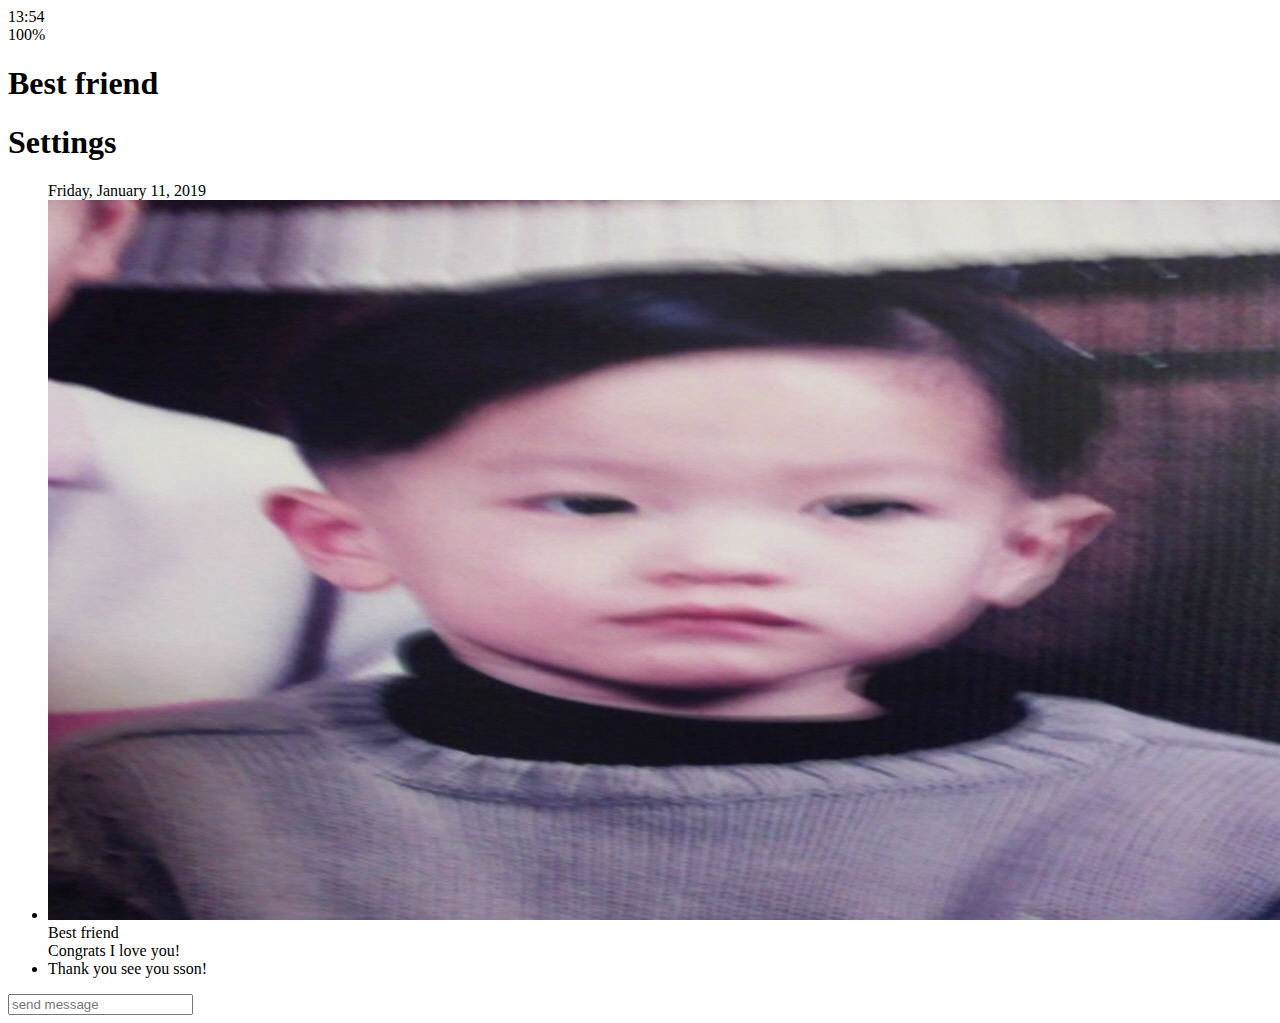
==== chat.html @ 633b699d "kakako clonev2" ====
<!DOCTYPE html>
<html lang="en">
  <head>
    <meta charset="UTF-8" />
    <meta name="viewport" content="width=device-width, initial-scale=1.0" />
    <link
      rel="stylesheet"
      href="https://use.fontawesome.com/releases/v5.13.0/css/all.css"
      integrity="sha384-Bfad6CLCknfcloXFOyFnlgtENryhrpZCe29RTifKEixXQZ38WheV+i/6YWSzkz3V"
      crossorigin="anonymous"
    />
    <title>Chat Kakao Clone</title>
  </head>
  <body>
    <div class="status-bar">
      <div class="status-bar__column">
        <span class="status-bar__clock">13:54</span>
      </div>
      <div class="status-bar__column">
        <i class="fas fa-clock"></i>
        <i class="fas fa-volume-mute"></i>
        <i class="fas fa-wifi"></i>
        <span class="status-bar__battery-level">100%</span>
        <i class="fas fa-battery-full"></i>
      </div>
    </div>
    <header class="header">
      <div class="header__backc-btn">
        <a href="index.html" class="header__back-btn"
          ><i class="fas fa-arrow-left fa-2x"></i>
        </a>
        <h1 class="header__title">Best friend</h1>
      </div>
      <div class="header__header-column">
        <h1 class="header__title">Settings</h1>
      </div>
      <div class="header__header-column">
        <span class="header__icon">
          <i class="fas fa-search"></i>
        </span>
        <div class="header__icon">
          <i class="fas fa-bars"></i>
        </div>
      </div>
    </header>
    <main class="chat">
      <ul class="chat__messages">
        <span class="chat__timestamp">
          Friday, January 11, 2019
        </span>
        <li class="incoming-message message">
          <img src="imgs/5.jpg" class="g-avatar message__avatar" />
          <div class="message__content">
            <span class="message__author">Best friend</span>
            <div class="message__bubble">
              Congrats I love you!
            </div>
          </div>
          <span class="message__timestamp"></span>
        </li>
        <li class="incoming-message message">
          <span class="message__timestamp"></span>
          <div class="message__content">
            <div class="message__bubble">
              Thank you see you sson!
            </div>
          </div>
        </li>
      </ul>
    </main>
    <div class="chat__write">
      <div class="chat__write-column">
        <i class="far fa-plus-square"></i>
      </div>
      <div class="chat__write-column">
        <input
          type="text"
          placeholder="send message"
          class="chat__write-input"
        />
      </div>
      <div class="chat__write-column">
        <span class="chat__write-icon">
          <i class="far fa-smile-wind"></i>
        </span>
        <span class="chat__write-icon">
          <i class="fas-fa-microphone"></i>
        </span>
      </div>
    </div>
  </body>
</html>
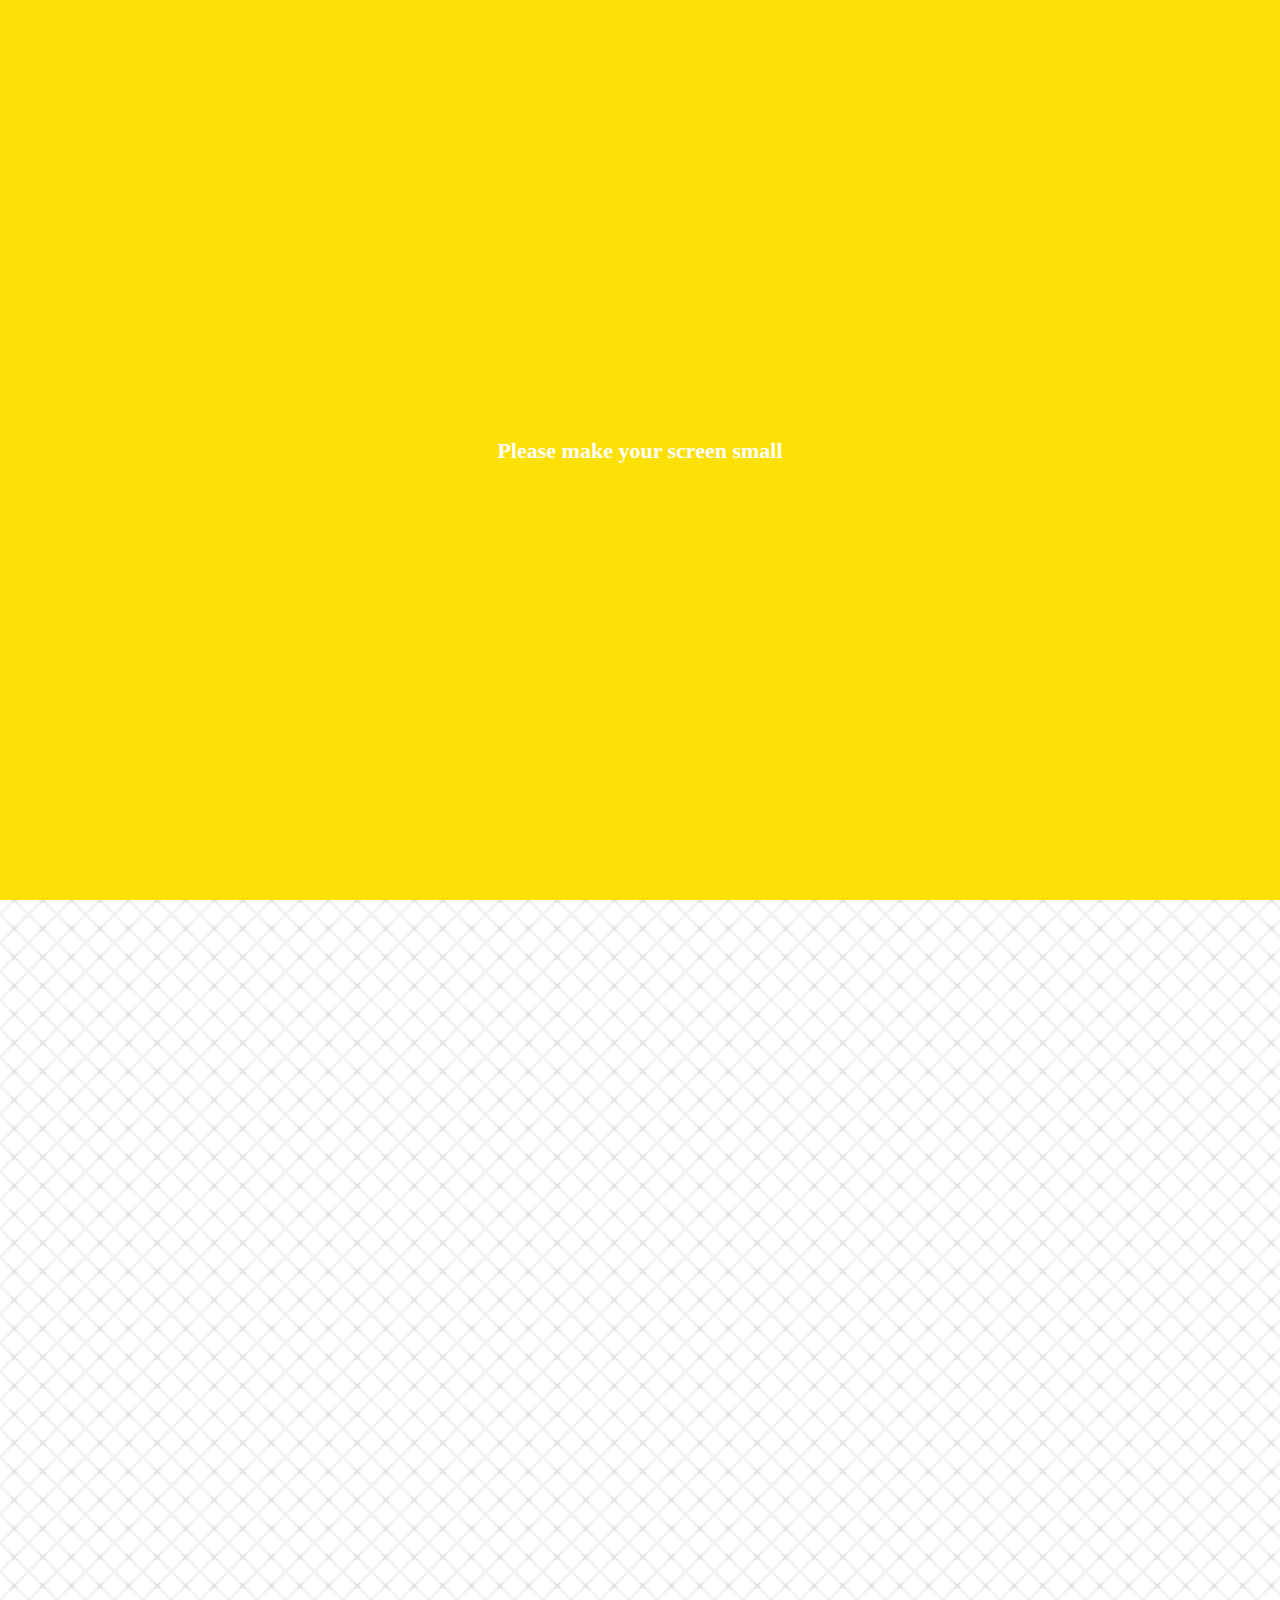
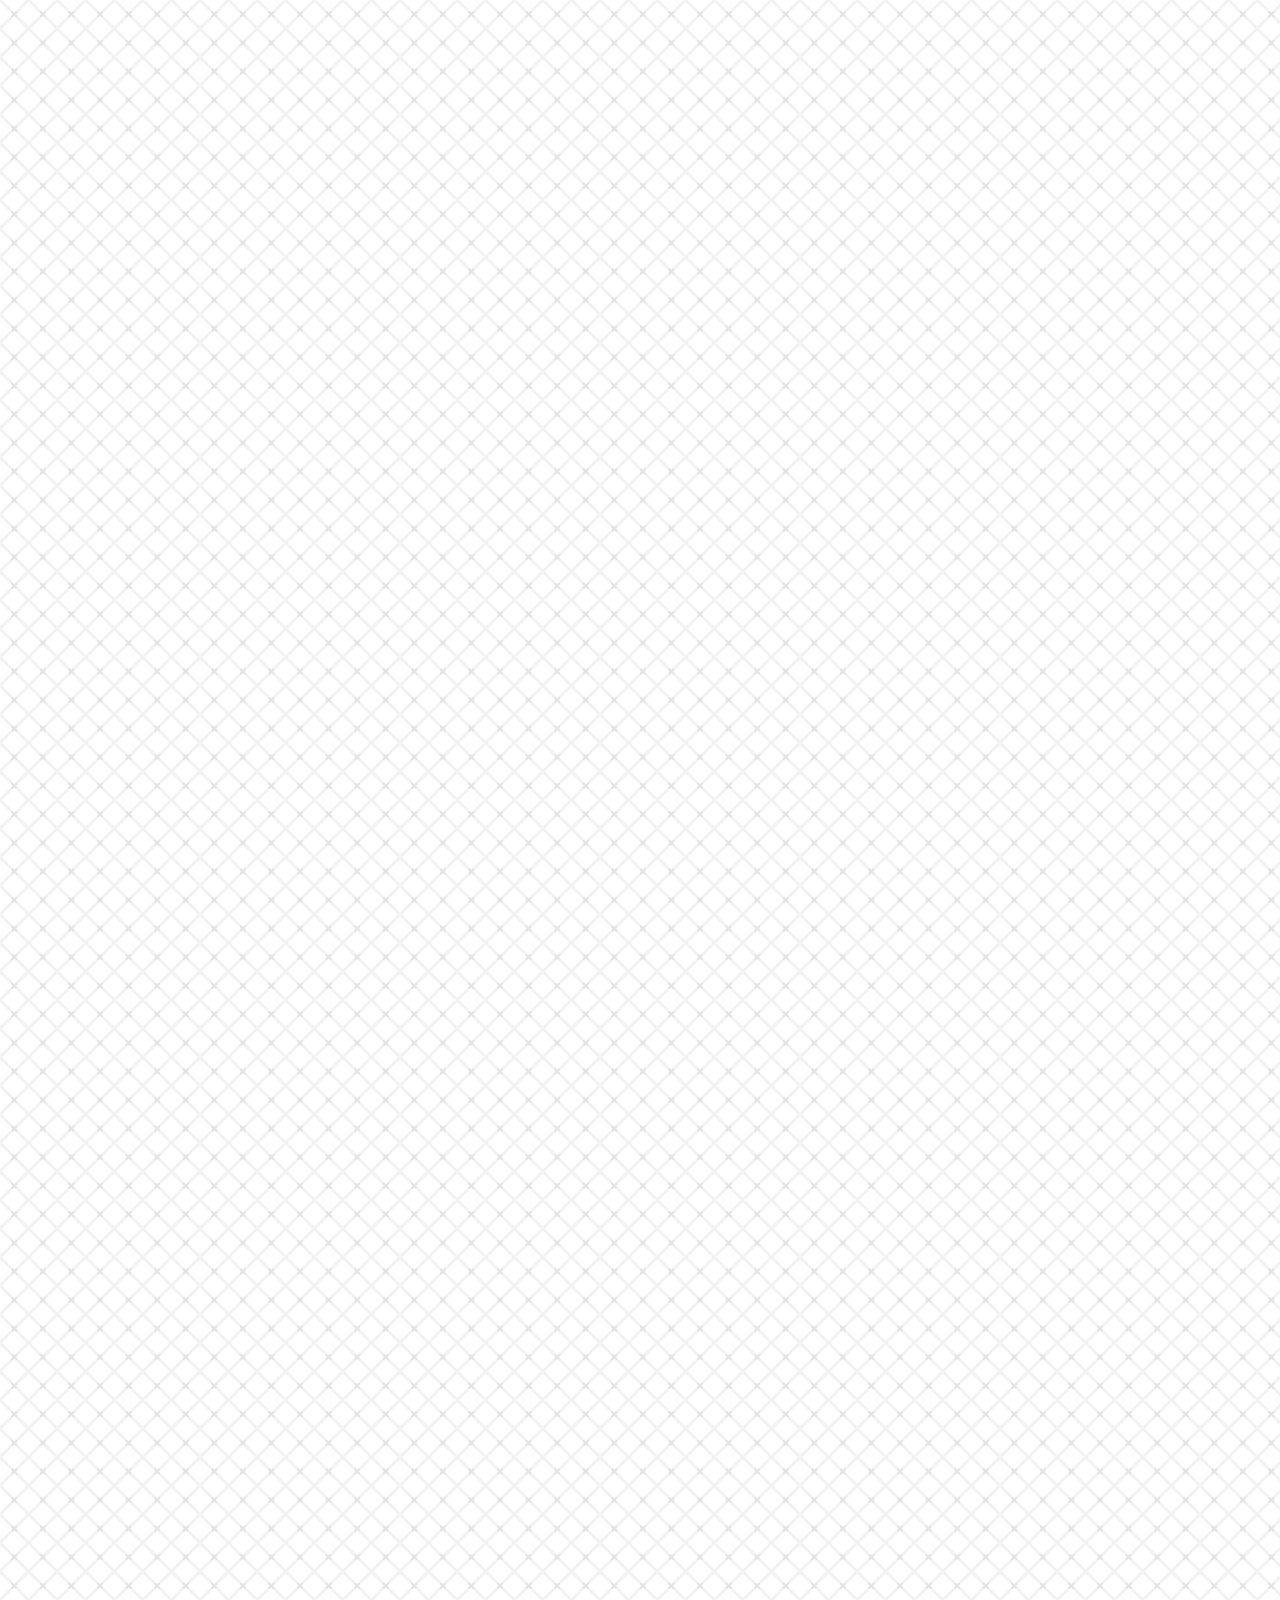
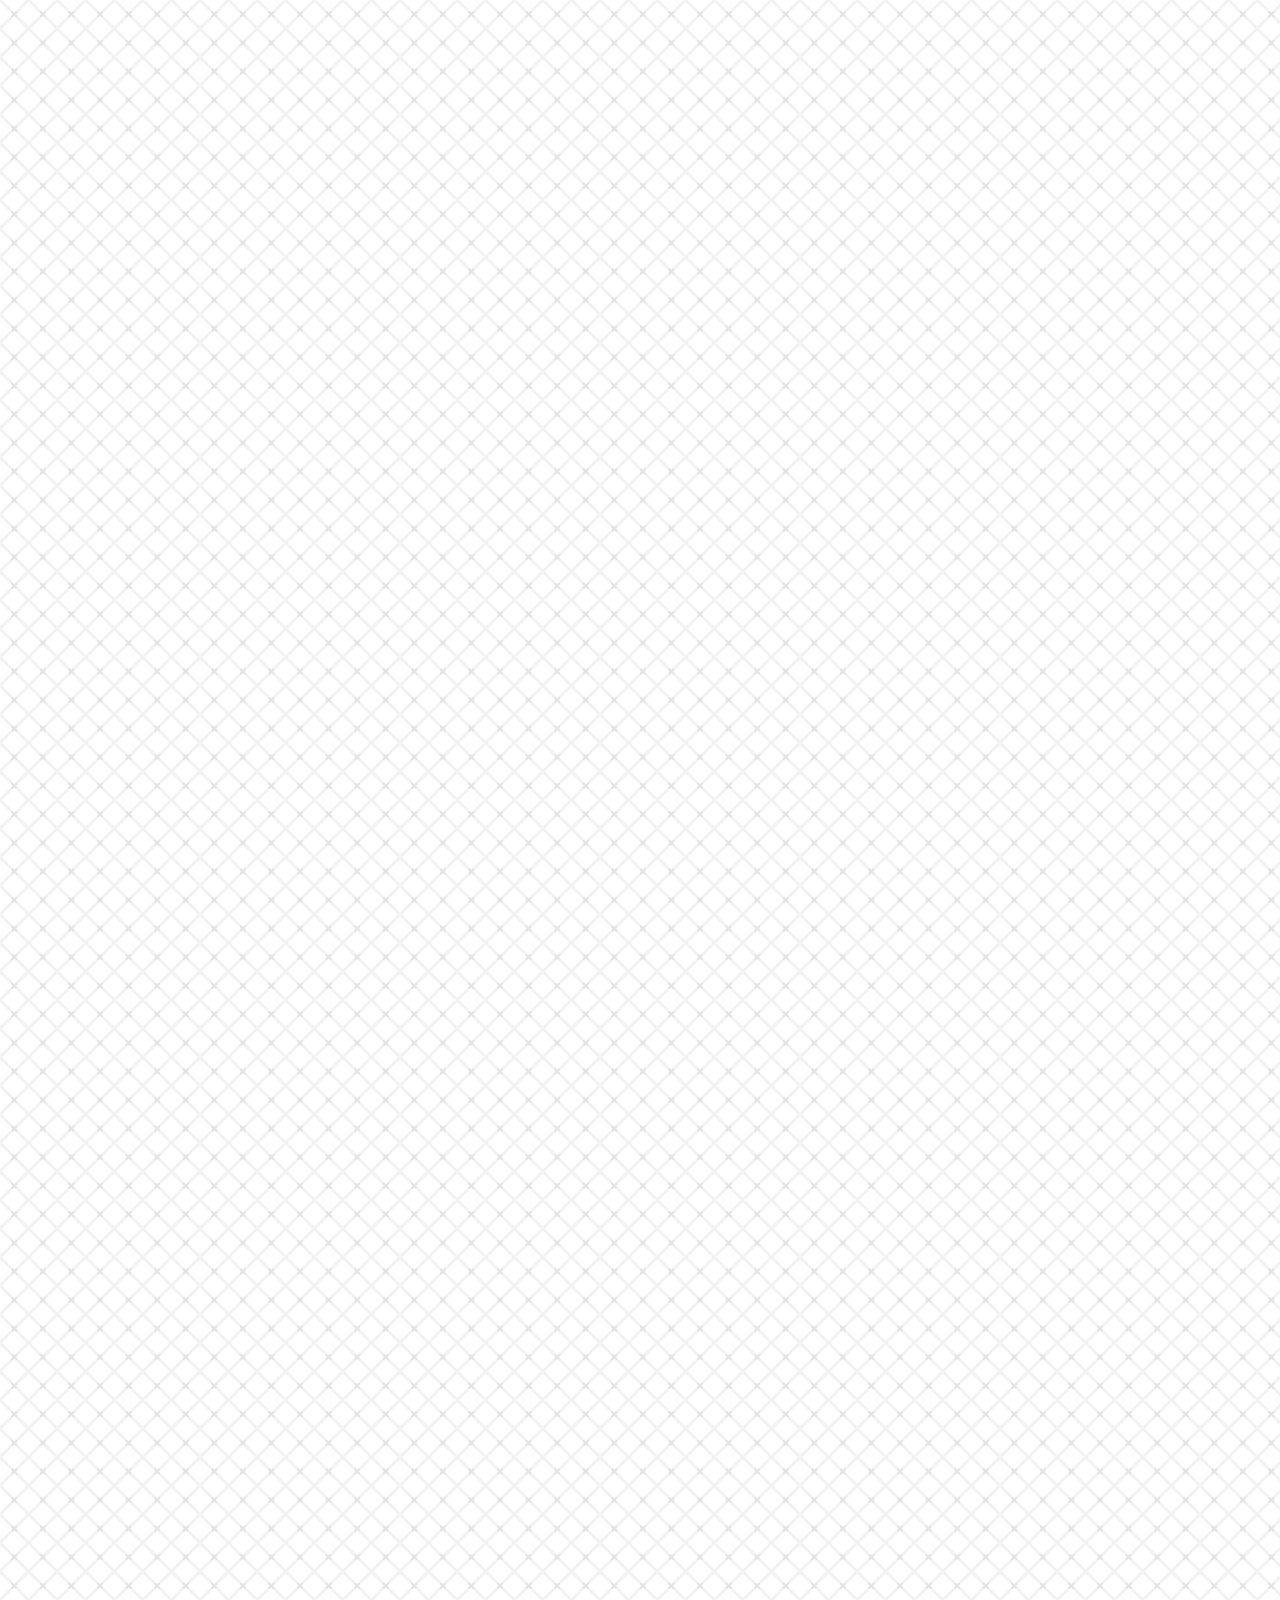
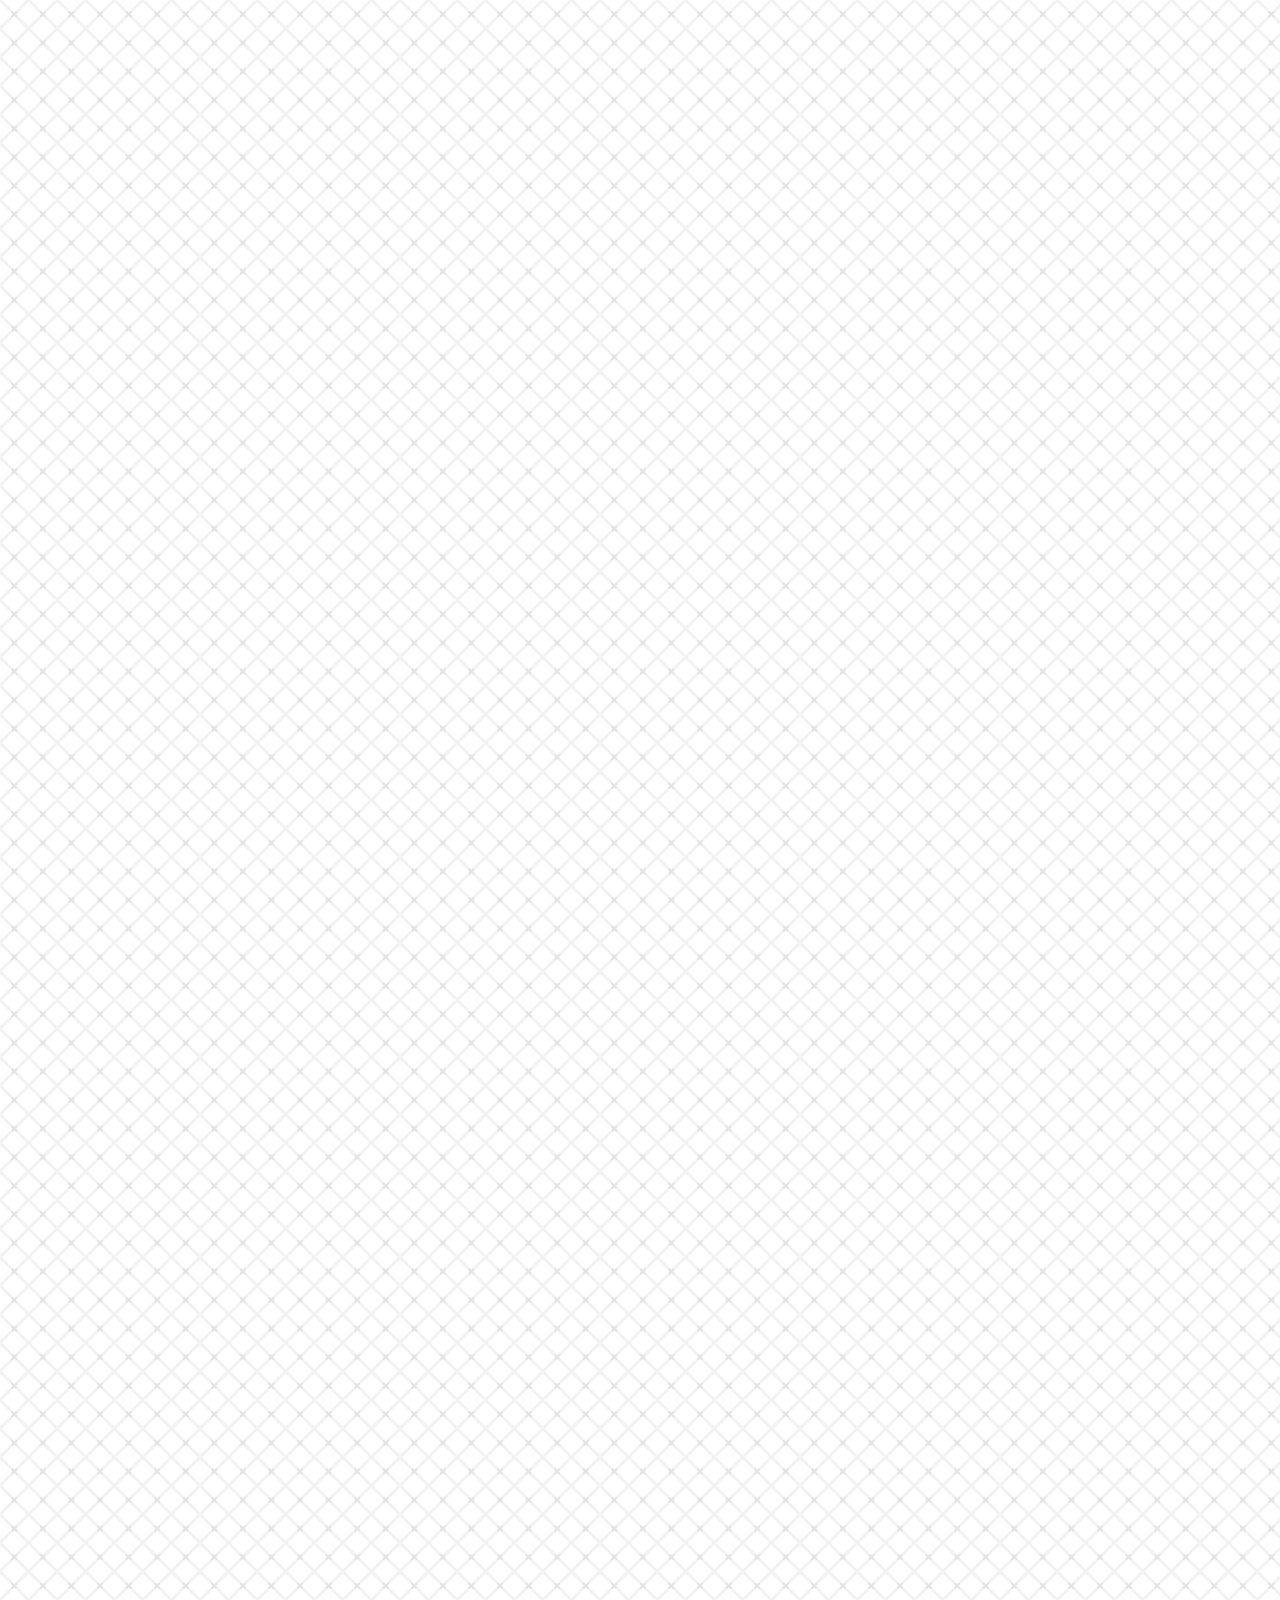
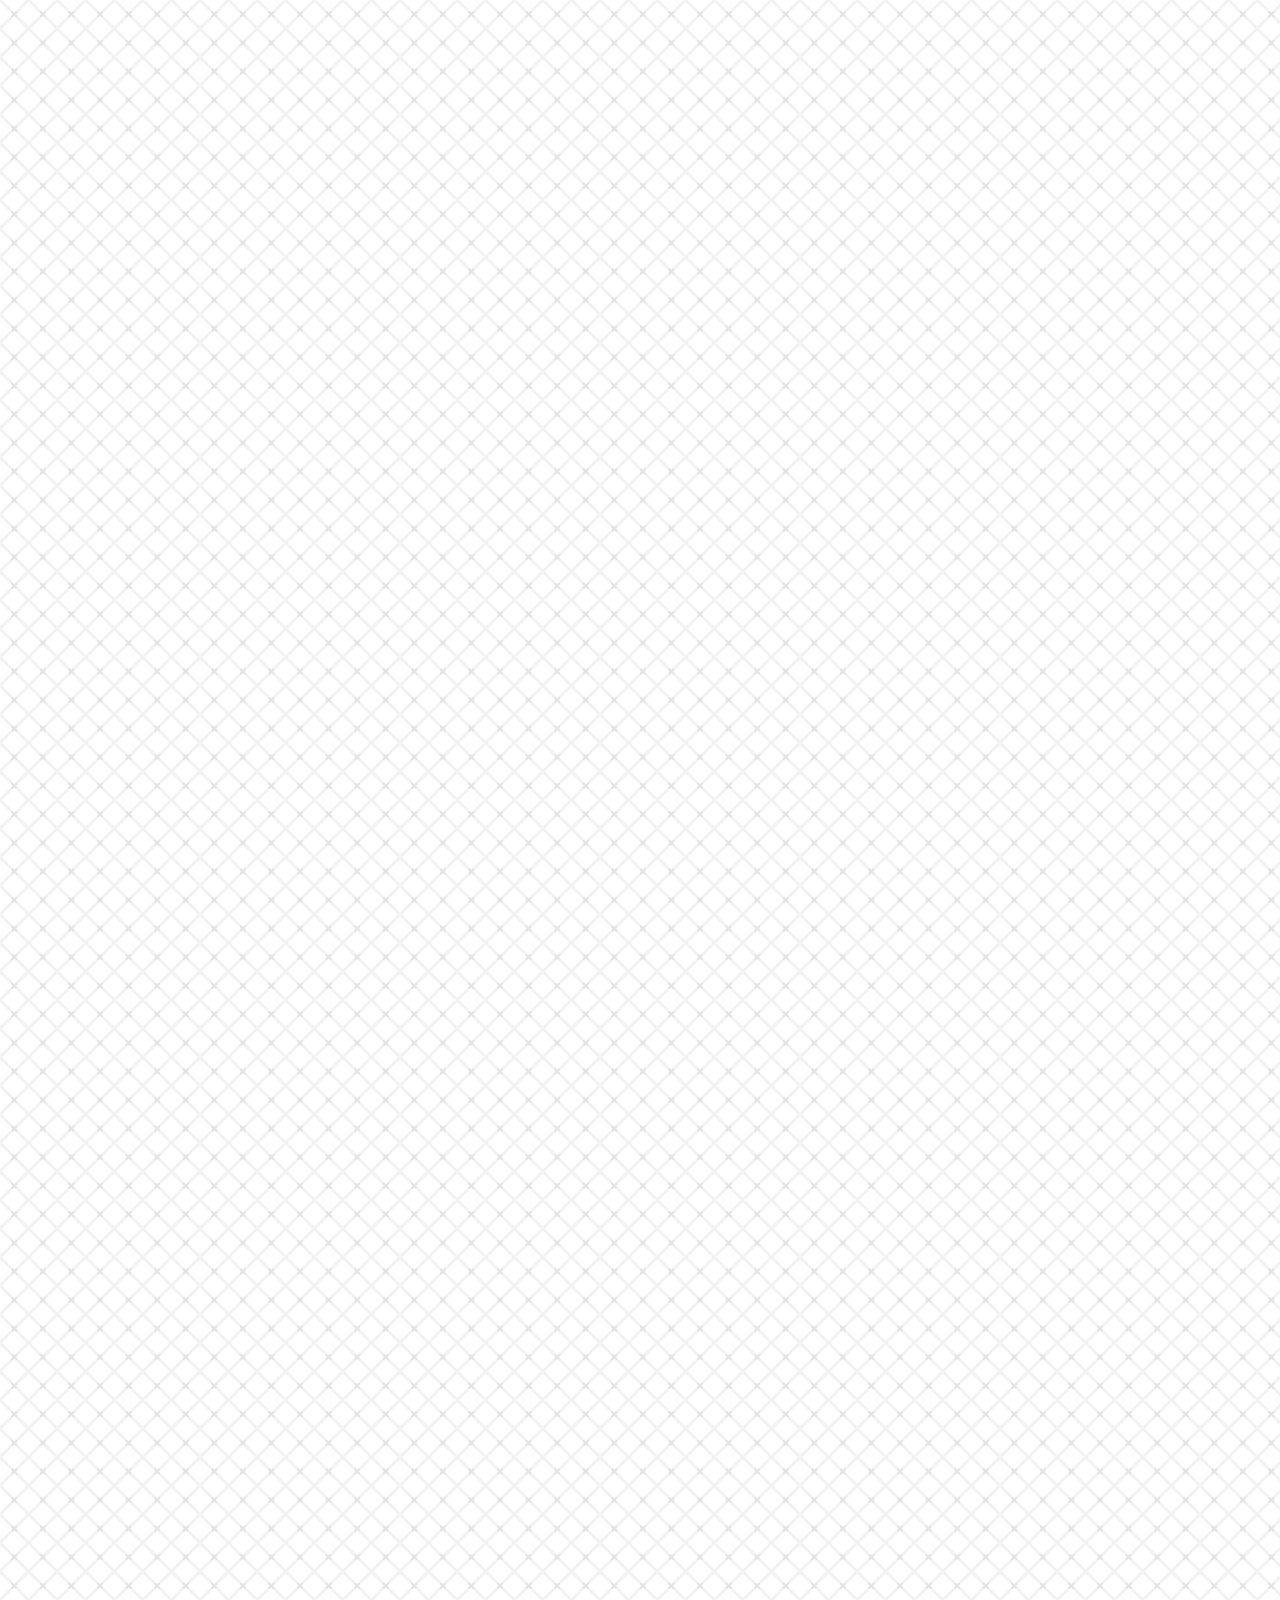
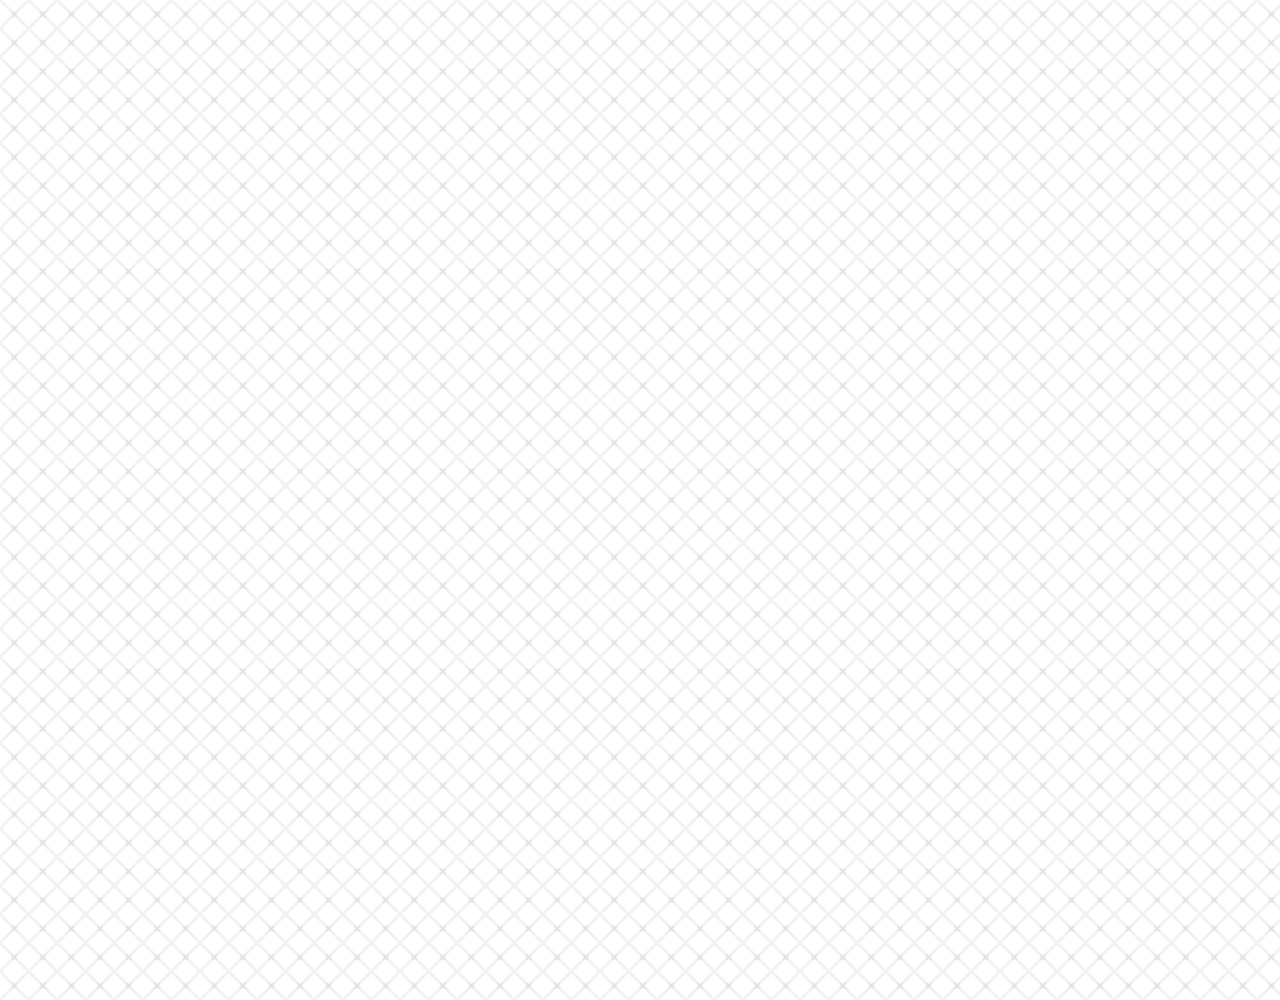
==== commit 03551de4: "css" ====
--- a/chat.html
+++ b/chat.html
@@ -9,9 +9,12 @@
       integrity="sha384-Bfad6CLCknfcloXFOyFnlgtENryhrpZCe29RTifKEixXQZ38WheV+i/6YWSzkz3V"
       crossorigin="anonymous"
     />
+    <link rel="stylesheet" href="css/styles.css" />
     <title>Chat Kakao Clone</title>
   </head>
-  <body>
+
+  <body class="chats-body">
+   <div class="header-wrapper">
     <div class="status-bar">
       <div class="status-bar__column">
         <span class="status-bar__clock">13:54</span>
@@ -23,43 +26,57 @@
         <span class="status-bar__battery-level">100%</span>
         <i class="fas fa-battery-full"></i>
       </div>
+     </div>
+    <header class="header">
+      <div class="header__header-column">
+        <a href="index.html" class="header__back-btn"
+        ><i class="fas fa-arrow-left"></i>
+      </a>
+      <h1 class="header__title">Best friend</h1>
     </div>
-    <header class="header">
-      <div class="header__backc-btn">
-        <a href="index.html" class="header__back-btn"
-          ><i class="fas fa-arrow-left fa-2x"></i>
-        </a>
-        <h1 class="header__title">Best friend</h1>
-      </div>
-      <div class="header__header-column">
-        <h1 class="header__title">Settings</h1>
-      </div>
-      <div class="header__header-column">
-        <span class="header__icon">
-          <i class="fas fa-search"></i>
-        </span>
-        <div class="header__icon">
-          <i class="fas fa-bars"></i>
-        </div>
-      </div>
+    <div class="header__header-column">
+      <span class="header__icon">
+        <i class="fas fa-search"></i>
+      </span>
+      <span class="header__icon">
+        <i class="fas fa-bars"></i>
+      </span>
+    </div>
     </header>
-    <main class="chat">
-      <ul class="chat__messages">
-        <span class="chat__timestamp">
-          Friday, January 11, 2019
-        </span>
-        <li class="incoming-message message">
-          <img src="imgs/5.jpg" class="g-avatar message__avatar" />
+  </div>
+  <main class="chat-screen">
+    <ul class="chat__messages">
+      <span class="chat__timestamp">
+        Friday, January 11, 2019
+      </span>
+      <li class="incoming-message message">
+        <img src="imgs/2.jpg" class="g-avatar message__avatar" />
           <div class="message__content">
-            <span class="message__author">Best friend</span>
             <div class="message__bubble">
               Congrats I love you!
             </div>
+            <span class="message__author">Best friend</span>
           </div>
-          <span class="message__timestamp"></span>
+          
+        </li>
+        <li class="sent-message message">
+          <div class="message__content">
+            <div class="message__bubble">
+              Thank you see you sson!
+            </div>
+          </div>
         </li>
         <li class="incoming-message message">
-          <span class="message__timestamp"></span>
+          <img src="imgs/2.jpg" class="g-avatar message__avatar" />
+          <div class="message__content">
+            <div class="message__bubble">
+              Congrats I love you!
+            </div>
+            <span class="message__author">Best friend</span>
+          </div>
+          
+        </li>
+        <li class="sent-message message">
           <div class="message__content">
             <div class="message__bubble">
               Thank you see you sson!
@@ -68,25 +85,28 @@
         </li>
       </ul>
     </main>
-    <div class="chat__write">
-      <div class="chat__write-column">
+    <div class="chat__write--container">
+      <input
+        class="chat__write"
+        type="text"
+        placeholder="send message"
+        class="chat__write-input"
+      />
+      <div class="chat__icon-left chat__icon">
         <i class="far fa-plus-square"></i>
       </div>
-      <div class="chat__write-column">
-        <input
-          type="text"
-          placeholder="send message"
-          class="chat__write-input"
-        />
-      </div>
-      <div class="chat__write-column">
-        <span class="chat__write-icon">
-          <i class="far fa-smile-wind"></i>
+      
+      <div class="chat__icon-right chat__icon">
+        <span class="chat__write-icon"></span>
+          <i class="far fa-smile"></i>
         </span>
         <span class="chat__write-icon">
-          <i class="fas-fa-microphone"></i>
+          <i class="fas fa-microphone"></i>
         </span>
       </div>
     </div>
+    <div class="bigscreen">
+      <span class="bigscreen__text">Please make your screen small</span>
+    </div>
   </body>
 </html>
--- a/css/styles.css
+++ b/css/styles.css
@@ -0,0 +1,47 @@
+@import "reset.css";
+@import url("https://fonts.googleapis.com/css2?family=Montserrat:wght@300;400;600&display=swap");
+
+@import "status-bar.css";
+@import "header.css" ;
+@import "nav-bar.css";
+@import "friends.css";
+@import "friend.css";
+@import "find.css";
+@import "more.css";
+@import "settings.css";
+@import "chat.css";
+@import "mobile.css";
+*{
+    box-sizing:border-box
+}
+
+body {
+  background-color: white;
+  padding:10px  20px;
+  color: #020202;
+  font-family: "Open Sans", -apple-system, BlinkMacSystemFont, "Segoe UI",
+    Roboto, Oxygen, Ubuntu, Cantarell, "Open 
+ 
+}
+
+a {
+  color: inherit;
+  text-decoration: none;
+}
+
+
+@keyframes fadein{
+  from{
+    opacity: 0;
+    transform:translateY(50px);
+  }
+  to{
+    opacity: 1;
+transform: none;
+  }
+  
+}
+
+main{
+  animation:fadein 0.5s ease-in-out;
+}
